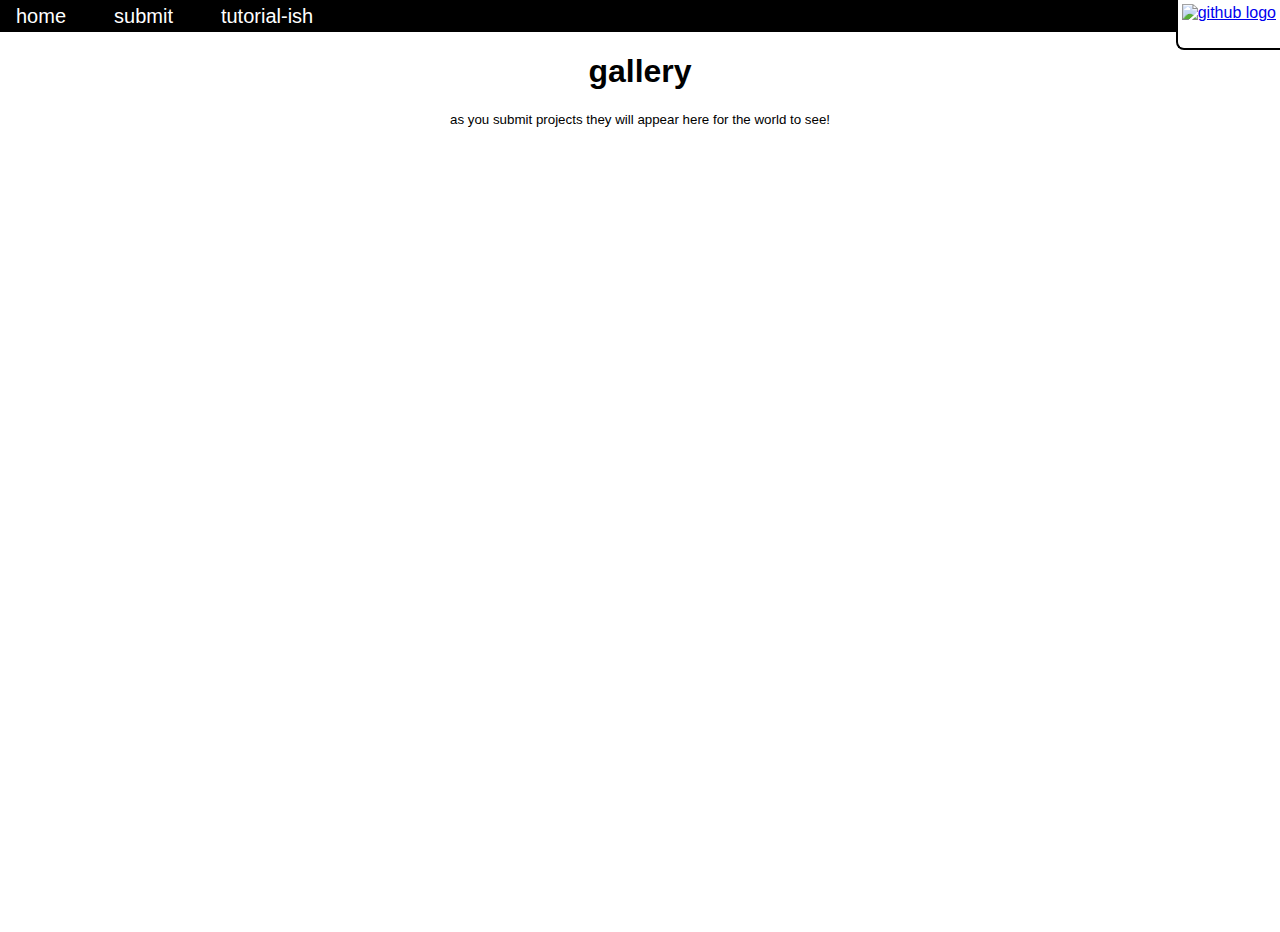
==== gallery.html @ 2dd76268 "[chore] format code properly" ====
<!DOCTYPE html>
<html xmlns="http://www.w3.org/1999/xhtml" lang="en" xml:lang="en">
    <head>
        <meta charset="utf-8" />
        <meta name="viewport" content="width=device-width, initial-scale=1.0" />
        <meta name="description" content="The gallery of submitted projects for Hack Club's Say Cheese YSWS." />

        <title>Say Cheese: Gallery</title>

        <link rel="icon" type="image/x-icon" href="/favicon.ico" />
        <link rel="stylesheet" href="nav.css" />
        <link rel="stylesheet" href="global.css" />
        <style>
            body {
                margin: 0;
            }

            main {
                position: absolute;
                top: 0;
                left: 0;
                width: 100%;
                height: 100%;
                padding-top: 2rem;
                display: flex;
                flex-direction: column;
                align-items: center;
            }

            .submission {
                border: 2px solid black;
                border-radius: 2px;
                display: flex;
                flex-direction: column;
                width: 22rem;
                max-width: 70vw;
                height: 27rem;
                max-height: 85.909vw;
                margin: 2rem;
                padding: 1rem;
                text-decoration: none;
                cursor: pointer;
            }

            .right-tilt {
                transform: rotate(2.5deg) scale(100%);
                transition: 250ms transform ease-out;
            }

            .right-tilt:hover {
                transform: rotate(-1deg) scale(101%);
            }

            .left-tilt {
                transform: rotate(-2.5deg);
            }

            .submission > .header {
                display: flex;
                flex-direction: row;
                justify-content: space-between;
                align-items: center;
            }

            .submission > a {
                margin: 0.25rem 0.25rem 0 0.25rem;
            }

            .submission > img {
                max-width: 100%;
                max-height: calc(100% - 5rem);
                object-fit: contain;
            }

            .submission h2 {
                color: black;
                font-size: 2rem;
                margin: 0;
                margin-left: 0.5rem;
                padding: 0;
                line-height: 1;
            }

            .submission h3 {
                color: #666;
                font-size: 20px;
                margin: 0.25rem;
                margin-left: 0.5rem;
                padding: 0;
                line-height: 1;
            }

            .gallery {
                display: flex;
                flex-direction: row;
                justify-content: space-around;
            }

            .inverse {
                background-color: black;
                color: white;
                padding: 0.5rem;
                margin-right: 0.5rem;
            }

            #modal-title {
                margin: 0;
                padding: 0;
                line-height: 1;
            }

            #modal-author {
                padding: 0;
                margin-top: 0.1rem;
                margin-bottom: 0.5rem;
                color: #444;
            }

            #modal-os {
                padding-top: 0.5rem;
                margin-right: 1rem;
            }

            #modal-arch {
                padding-top: 0.5rem;
            }

            #modal-close {
                position: fixed;
                top: 2rem;
                left: 0rem;
                height: 3rem;
                width: 3rem;
                opacity: 0;
                transition: 250ms opacity ease-in;
            }

            .modal.open > #modal-close {
                opacity: 1;
                cursor: pointer;
            }

            #modal-close > :nth-child(1) {
                width: 3rem;
                height: 0.25rem;
                background-color: black;
                position: fixed;
                top: 3.5rem;
                left: 0rem;
                transform: rotate(45deg);
            }

            #modal-close > :nth-child(2) {
                width: 3rem;
                height: 0.25rem;
                background-color: black;
                position: fixed;
                top: 3.5rem;
                left: 0rem;
                transform: rotate(-45deg);
            }

            .modal {
                position: fixed;
                top: 2rem;
                left: 0;
                overflow-x: hidden;
                overflow-y: scroll;
                display: flex;
                align-items: left;
                z-index: 997;
            }

            .modal-back {
                z-index: 996;
                background-color: white;
                position: fixed;
                top: 0;
                left: 0;
            }

            .flex-row {
                display: flex;
                flex-direction: row;
            }

            .flex-column {
                display: flex;
                flex-direction: column;
            }

            @media (orientation: landscape) {
                .modal-back {
                    height: 100vh;
                    width: 0;
                    transition: 500ms width ease-in;
                }

                .modal-back.open {
                    width: 100vw;
                }

                .modal {
                    height: calc(100vh - 2rem);
                    width: 0;
                    transition: 500ms width ease-out;
                }

                .modal.open {
                    width: 100vw;
                }

                .modal-inner {
                    display: flex;
                    flex-direction: row;
                    align-items: center;
                    justify-content: center;
                    width: 100vw;
                    min-width: 100vw;
                    column-gap: 3rem;
                }

                #modal-qr {
                    height: 80vh;
                    width: 80vh;
                }

                #modal-demo {
                    height: 45vh;
                    object-fit: contain;
                    object-position: left;
                }

                .description {
                    max-width: 30rem;
                    line-height: 1.6;
                }
            }

            @media (orientation: portrait) {
                .modal {
                    height: 0;
                    width: 100vw;
                    transition: 500ms height ease-out;
                }

                .modal.open {
                    height: calc(100vh - 2rem);
                }

                .modal-back {
                    height: 0;
                    width: 100vw;
                    transition: 500ms height ease-in;
                }

                .modal-back.open {
                    height: 100vh;
                }

                .modal-inner {
                    width: 100vw;
                    display: flex;
                    flex-direction: column;
                    align-items: center;
                    justify-content: top;
                }

                #modal-demo {
                    width: 60vw;
                    object-fit: contain;
                    object-position: center;
                }

                #modal-qr {
                    padding-top: 3rem;
                    width: calc(100vw - 5rem);
                }

                .description {
                    max-width: 80vw;
                    line-height: 1.6;
                }

                .mobile-center {
                    align-items: center;
                }
            }
        </style>
    </head>
    <body>
        <header>
            <div class="navbar">
                <a class="navbar-link" href="/">home</a>
                <a class="navbar-link" href="https://forms.hackclub.com/say-cheese-submission">submit</a>
                <a class="navbar-link" href="/tutorial.html">tutorial-ish</a>
            </div>
            <div class="links">
                <a href="https://github.com/commonkestrel/saycheese" target="_blank">
                    <img src="./static/github-mark.svg" alt="github logo" />
                </a>
            </div>
        </header>

        <main>
            <div class="modal-back" id="modal-back"></div>
            <div class="modal" id="modal" style="display: none;">
                <div id="modal-close">
                    <div></div>
                    <div></div>
                </div>
                <div class="modal-inner">
                    <a id="modal-qr-anchor">
                        <img id="modal-qr" alt="selected project qr-code" />
                    </a>
                    <div class="flex-column mobile-center">
                        <h1 id="modal-title"></h1>
                        <h3 id="modal-author"></h3>
                        <img id="modal-demo" alt="selected project demo" />
                        <div class="flex-row">
                            <p class="inverse">operating system:</p>
                            <p id="modal-os"></p>
                            <p class="inverse">architecture:</p>
                            <p id="modal-arch"></p>
                        </div>
                        <p class="description">
                            <span class="inverse">description: </span>
                            <span id="modal-desc"></span>
                        </p>
                    </div>
                </div>
            </div>
            <h1>gallery</h1>
            <small>as you submit projects they will appear here for the world to see!</small>
            <div id="gallery" class="gallery"></div>
        </main>

        <script>
            const getJSON = async (url) => {
                const response = await fetch(url, { cache: "no-cache" });
                let json;

                if (response.ok) {
                    json = await response.json();
                    console.warn("fetch success");
                    console.log(json);
                } else {
                    console.error("fetch failed");
                }

                return json;
            };

            const openSubmission = (base, submission) => {
                document.getElementById("modal-title").innerText = submission.name;
                document.getElementById("modal-author").innerText = "By " + submission.author;
                document.getElementById("modal-os").innerText = submission.os;
                document.getElementById("modal-arch").innerText = submission.arch;
                document.getElementById("modal-desc").innerText = submission.description;
                document.getElementById("modal-demo").src = base + submission.demo;
                document.getElementById("modal-qr").src = base + submission.qr.image;
                if (submission.qr.type == "Url") {
                    document.getElementById("modal-qr-anchor").href = submission.qr.url;
                }

                document.getElementById("modal-back").classList.add("open");
                document.getElementById("modal").style.display = "";
                setTimeout(() => document.getElementById("modal").classList.add("open"), 450);
            };

            document.getElementById("modal-close").addEventListener("click", () => {
                console.log("closing");
                document.getElementById("modal-back").classList.remove("open");
                document.getElementById("modal").classList.remove("open");
            });

            const appendSubmission = (base, submission, i) => {
                let submission_el = document.createElement("div");
                submission_el.classList.add("submission");
                if (i % 2 == 0) {
                    submission_el.classList.add("right-tilt");
                } else {
                    submission_el.classList.add("left-tilt");
                }

                let img = document.createElement("img");
                img.src = base + submission.qr.image;
                img.alt = submission.name + " qr-code";
                submission_el.appendChild(img);

                let title = document.createElement("h2");
                title.classList.add("title");
                title.innerText = submission.name;
                submission_el.appendChild(title);

                let author = document.createElement("h3");
                author.classList.add("author");
                author.innerText = "by " + submission.author;
                submission_el.appendChild(author);

                document.getElementById("gallery").appendChild(submission_el);

                submission_el.addEventListener("click", () => openSubmission(base, submission));
            };

            getJSON("./submissions/submissions.json").then((json) => {
                const submissions = json.submissions;
                for (let i = 0; i < submissions.length; i++) {
                    const base = "/submissions/" + submissions[i] + "/";

                    getJSON(base + "proj.json").then((submission) => {
                        appendSubmission(base, submission, i);
                    });
                }
            });
        </script>
    </body>
</html>
---- nav.css ----
header {
    z-index: 999;
    position: fixed;
    top: 0;
    left: 0;
    width: 100%;
    height: 2rem;
    background-color: black;
    display: flex;
    flex-direction: row;
    align-items: top;
    justify-content: space-between;
}

.navbar {
    display: flex;
    justify-content: space-between;
    align-items: end;
    column-gap: 3rem;
    margin-left: 1rem;
    height: 1.75rem;
    color: white;
}

.navbar-link {
    font-size: 1.25rem;
    color: white;
    text-decoration: none;
}

.navbar-link:visited {
    color: white;
}

.navbar-link:link {
    color: white;
}

.links {
    top: 0;
    right: 0;
    height: 2.5rem;
    padding: 0.25rem;
    border-left: 2px solid black;
    border-bottom: 2px solid black;
    background-color: white;
    border-radius: 0 0 0 0.5rem;
    z-index: 1000;
}

.links img {
    height: 100%;
}

.links > a {
    height: 100%;
}
---- global.css ----
body {
    --scroll: 0;
    background-color: #fff;
    color: #000;
    font-optical-sizing: auto;
    font-family: Arial, Helvetica, sans-serif;
    overflow-x: hidden;
    margin: 0;
    margin-bottom: 5rem;
}
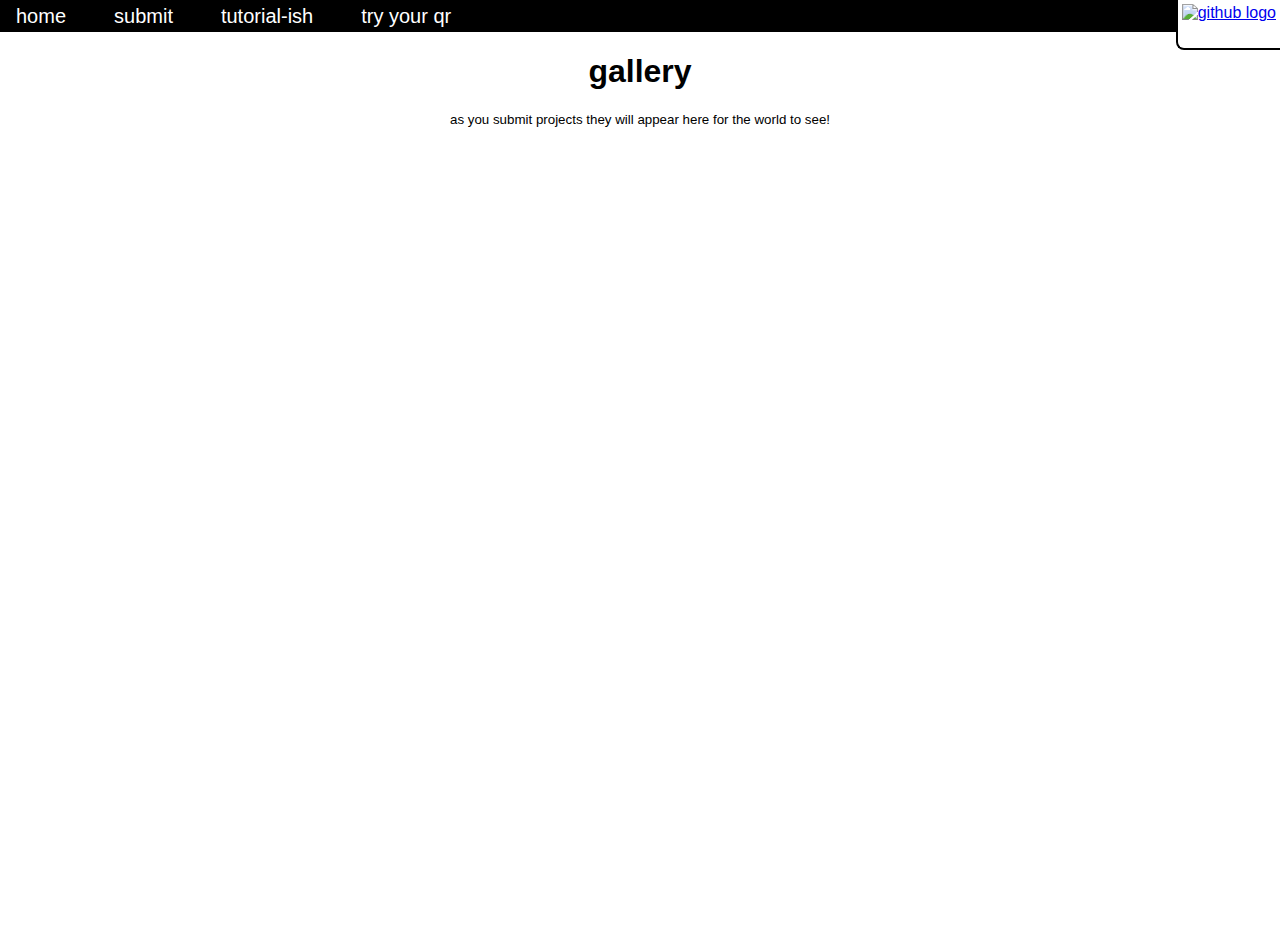
==== commit fc33640a: "feat: Added tryout page" ====
--- a/gallery.html
+++ b/gallery.html
@@ -294,6 +294,7 @@
                 <a class="navbar-link" href="/">home</a>
                 <a class="navbar-link" href="https://forms.hackclub.com/say-cheese-submission">submit</a>
                 <a class="navbar-link" href="/tutorial.html">tutorial-ish</a>
+                <a class="navbar-link" href="/tryout.html">try your qr</a>
             </div>
             <div class="links">
                 <a href="https://github.com/commonkestrel/saycheese" target="_blank">
@@ -415,4 +416,4 @@
             });
         </script>
     </body>
-</html>+</html>
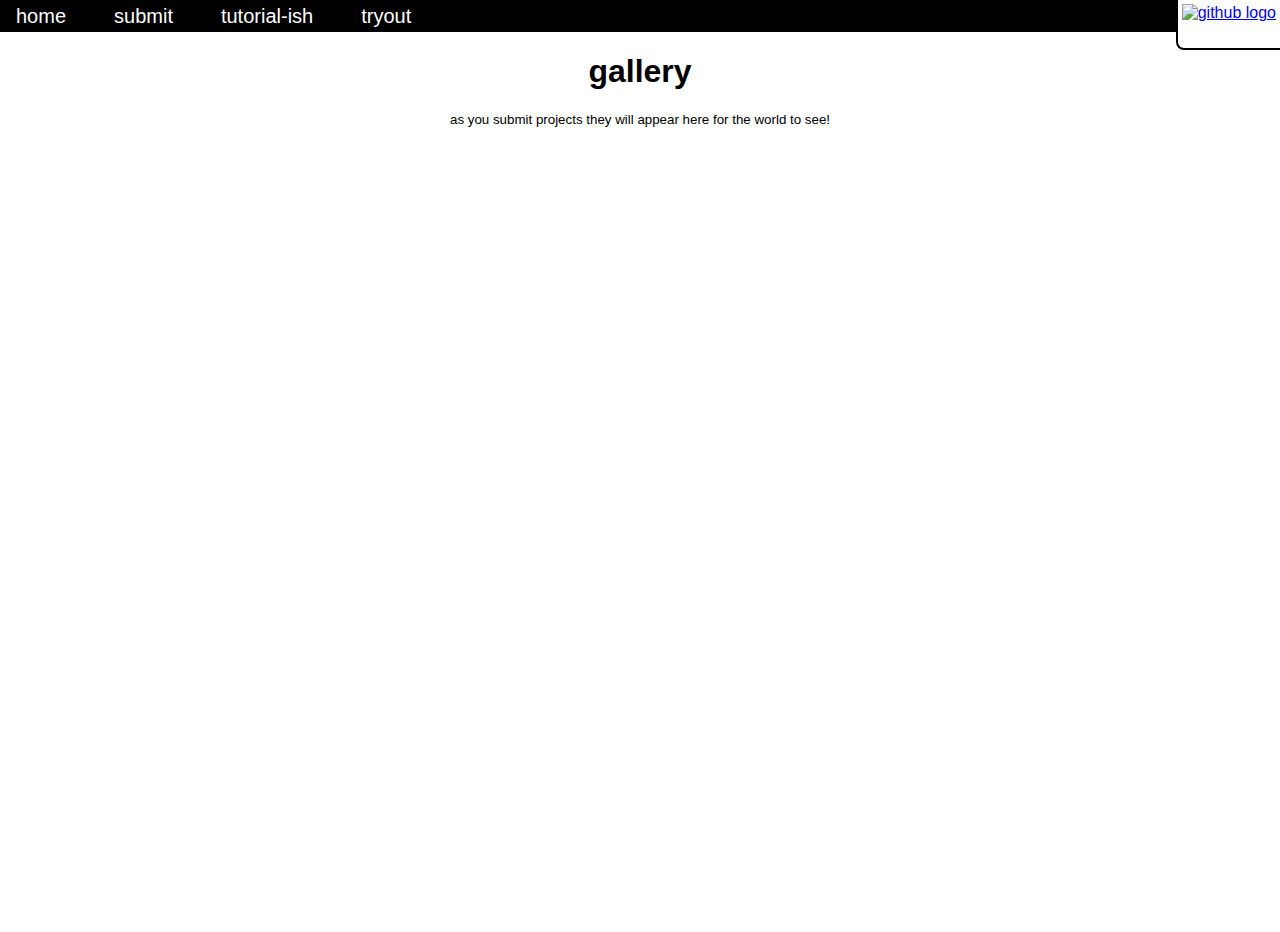
==== commit c88d9c1c: "chore: Changed navbar name of tryout page" ====
--- a/gallery.html
+++ b/gallery.html
@@ -294,7 +294,7 @@
                 <a class="navbar-link" href="/">home</a>
                 <a class="navbar-link" href="https://forms.hackclub.com/say-cheese-submission">submit</a>
                 <a class="navbar-link" href="/tutorial.html">tutorial-ish</a>
-                <a class="navbar-link" href="/tryout.html">try your qr</a>
+                <a class="navbar-link" href="/tryout.html">tryout</a>
             </div>
             <div class="links">
                 <a href="https://github.com/commonkestrel/saycheese" target="_blank">
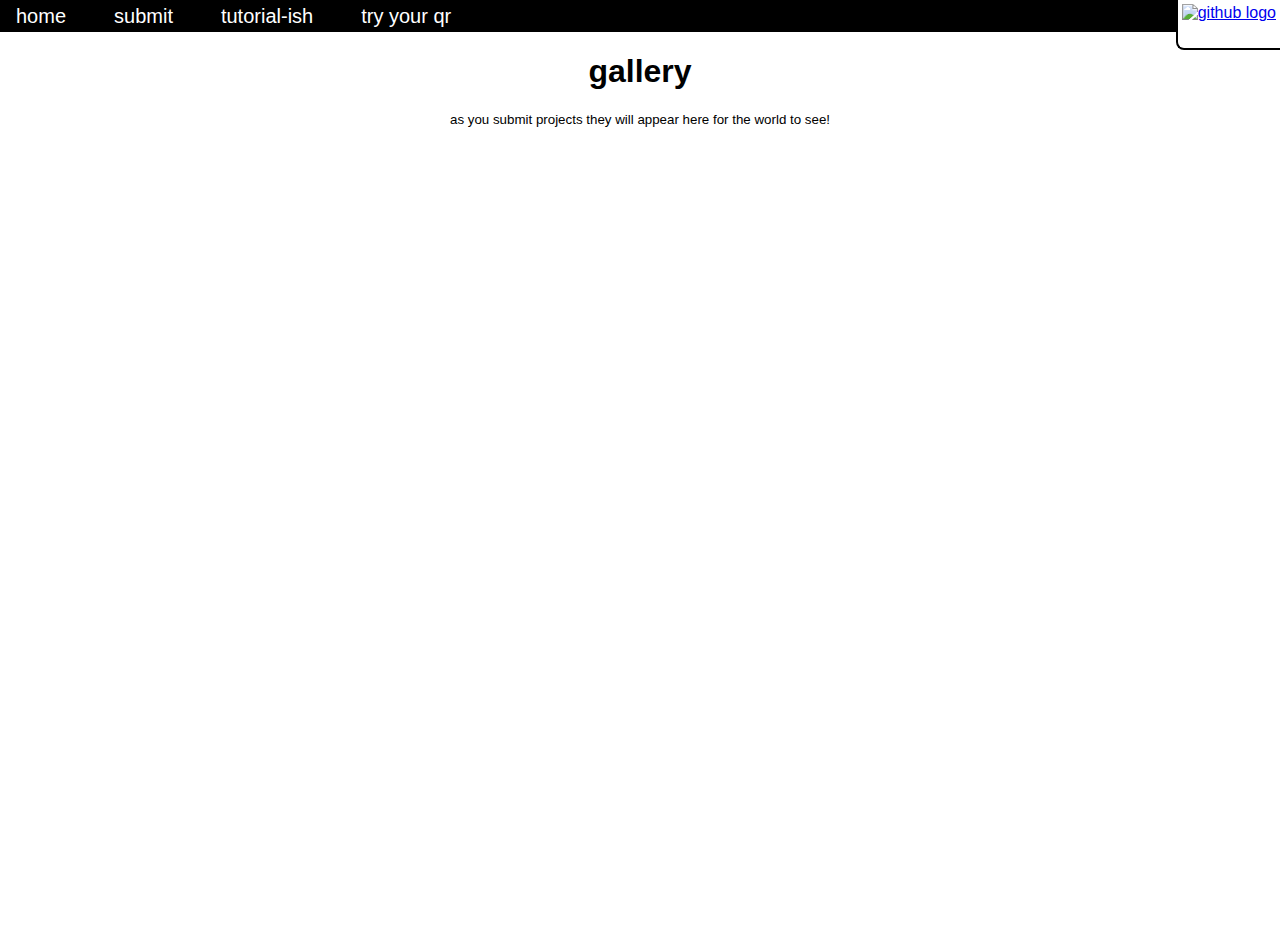
==== commit 6b8188ae: "Copy data:text/html URLs to the clipboard instead of opening them" ====
--- a/gallery.html
+++ b/gallery.html
@@ -294,7 +294,7 @@
                 <a class="navbar-link" href="/">home</a>
                 <a class="navbar-link" href="https://forms.hackclub.com/say-cheese-submission">submit</a>
                 <a class="navbar-link" href="/tutorial.html">tutorial-ish</a>
-                <a class="navbar-link" href="/tryout.html">tryout</a>
+                <a class="navbar-link" href="/tryout.html">try your qr</a>
             </div>
             <div class="links">
                 <a href="https://github.com/commonkestrel/saycheese" target="_blank">
@@ -361,7 +361,18 @@
                 document.getElementById("modal-demo").src = base + submission.demo;
                 document.getElementById("modal-qr").src = base + submission.qr.image;
                 if (submission.qr.type == "Url") {
-                    document.getElementById("modal-qr-anchor").href = submission.qr.url;
+                    const qrAnchor = document.getElementById("modal-qr-anchor")
+                    qrAnchor.removeEventListener("click", window?.qrAnchorClick);
+                    if (submission.qr.url.startsWith('data:text/html')) {
+                        // Browsers do not let you navigate to data urls, so we have to copy the url to the clipboard
+                        qrAnchor.href = "javascript:void(0)";
+                        qrAnchor.addEventListener("click", window.qrAnchorClick = () => {
+                            navigator.clipboard.writeText(submission.qr.url);
+                            alert("Copied URL to clipboard! Paste it into a new tab to view the project.");
+                        })
+                    } else {
+                        qrAnchor.href = submission.qr.url;
+                    }
                 }
 
                 document.getElementById("modal-back").classList.add("open");
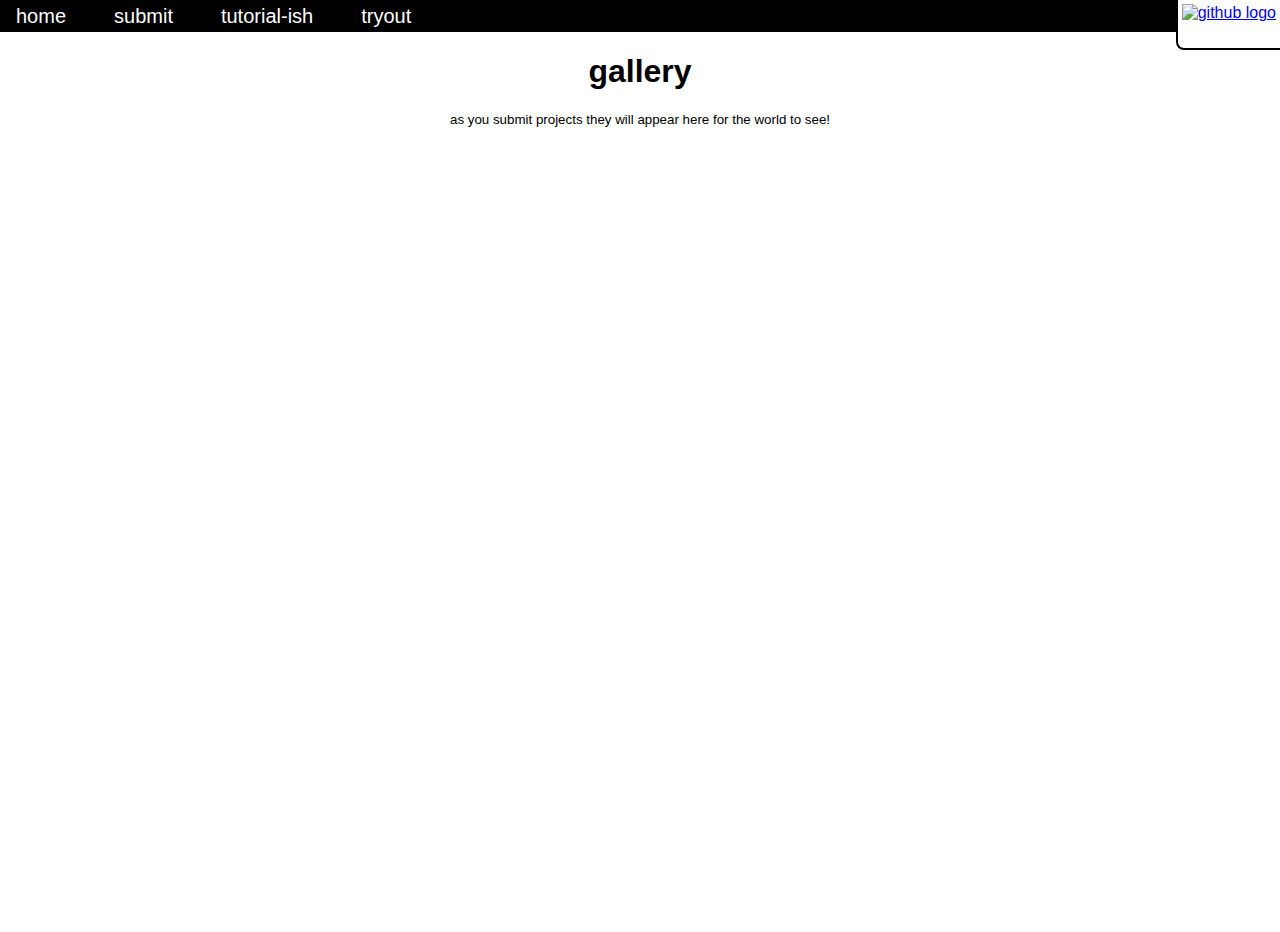
==== commit 88863734: "Merge pull request #8 from tathyagarg/main" ====
--- a/gallery.html
+++ b/gallery.html
@@ -294,7 +294,7 @@
                 <a class="navbar-link" href="/">home</a>
                 <a class="navbar-link" href="https://forms.hackclub.com/say-cheese-submission">submit</a>
                 <a class="navbar-link" href="/tutorial.html">tutorial-ish</a>
-                <a class="navbar-link" href="/tryout.html">try your qr</a>
+                <a class="navbar-link" href="/tryout.html">tryout</a>
             </div>
             <div class="links">
                 <a href="https://github.com/commonkestrel/saycheese" target="_blank">
@@ -361,18 +361,7 @@
                 document.getElementById("modal-demo").src = base + submission.demo;
                 document.getElementById("modal-qr").src = base + submission.qr.image;
                 if (submission.qr.type == "Url") {
-                    const qrAnchor = document.getElementById("modal-qr-anchor")
-                    qrAnchor.removeEventListener("click", window?.qrAnchorClick);
-                    if (submission.qr.url.startsWith('data:text/html')) {
-                        // Browsers do not let you navigate to data urls, so we have to copy the url to the clipboard
-                        qrAnchor.href = "javascript:void(0)";
-                        qrAnchor.addEventListener("click", window.qrAnchorClick = () => {
-                            navigator.clipboard.writeText(submission.qr.url);
-                            alert("Copied URL to clipboard! Paste it into a new tab to view the project.");
-                        })
-                    } else {
-                        qrAnchor.href = submission.qr.url;
-                    }
+                    document.getElementById("modal-qr-anchor").href = submission.qr.url;
                 }
 
                 document.getElementById("modal-back").classList.add("open");
